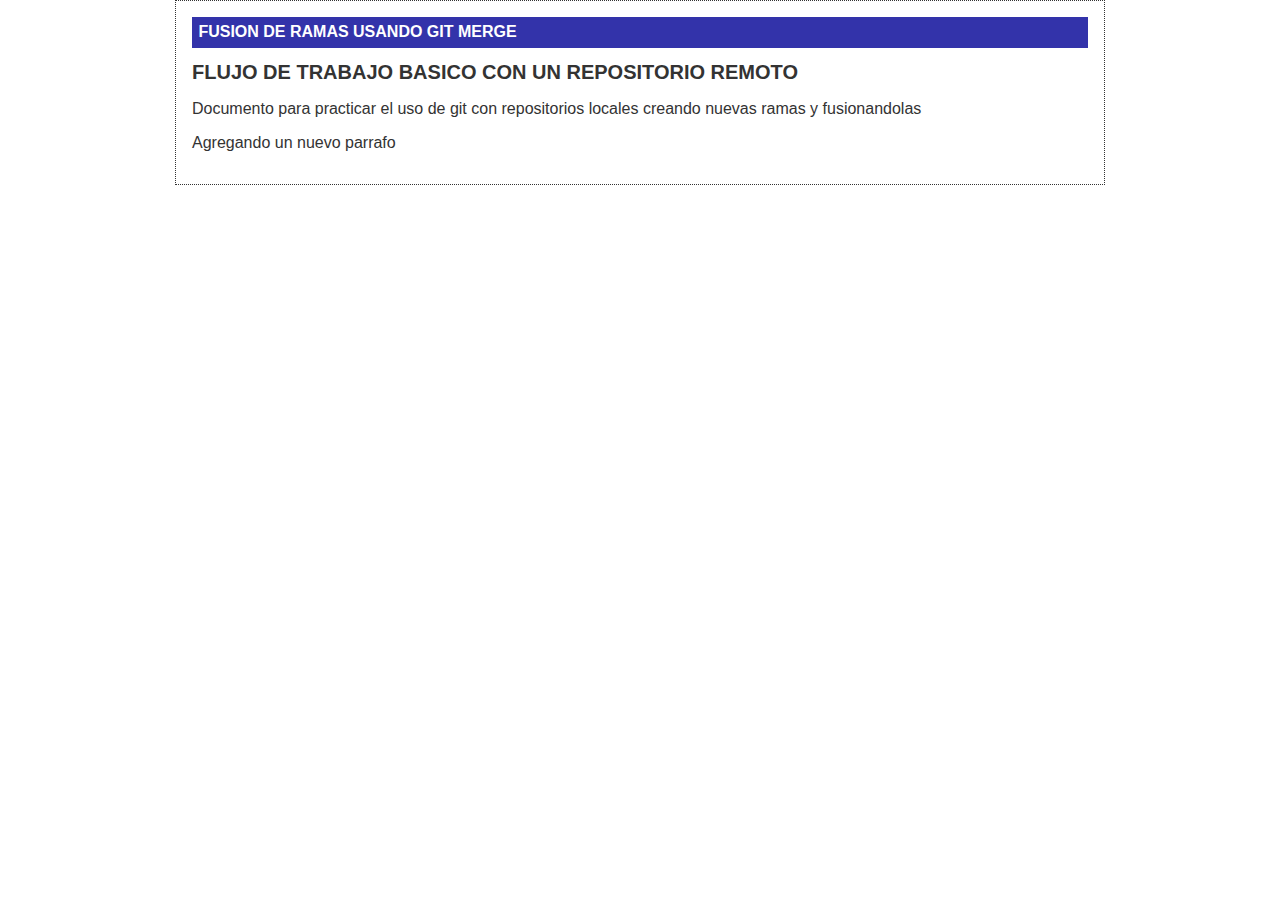
==== blogpost.html @ 369c4acd "Finalizada la cabecera con un diseno azul" ====
<!DOCTYPE html>
<html lang="en">
<head>
    <meta charset="UTF-8">
    <meta http-equiv="X-UA-Compatible" content="IE=edge">
    <meta name="viewport" content="width=device-width, initial-scale=1.0">
    <title>El titulo del post</title>
    <link rel="stylesheet" href="css/estilos.css">
</head>
<body>
    <div class="container">
        <div class="cabecera">
            FUSION DE RAMAS USANDO GIT MERGE
        </div>
        <div class="post">
            <h1>FLUJO DE TRABAJO BASICO CON UN REPOSITORIO REMOTO</h1>
            <p>Documento para practicar el uso de git con repositorios locales creando nuevas ramas y fusionandolas</p>
            <p>Agregando un nuevo parrafo</p>
        </div>
    </div>
</body>
</html>
---- css/estilos.css ----
body{
    text-align: center;
    font-family: "Arial";
    color: #333;
    font-size: 16px;
    margin: 0;
    padding: 0;
}

.cabecera{
    background-color:#33A;
    color: white;
    padding: 0.4em;
    font-weight: bold;
}

.container{
    width: 70%;
    border: 1px dotted #333;
    margin: 0 auto;
    text-align: left;
    padding: 1em;


}

.container h1{
  
    font-size: 20px;
 
}
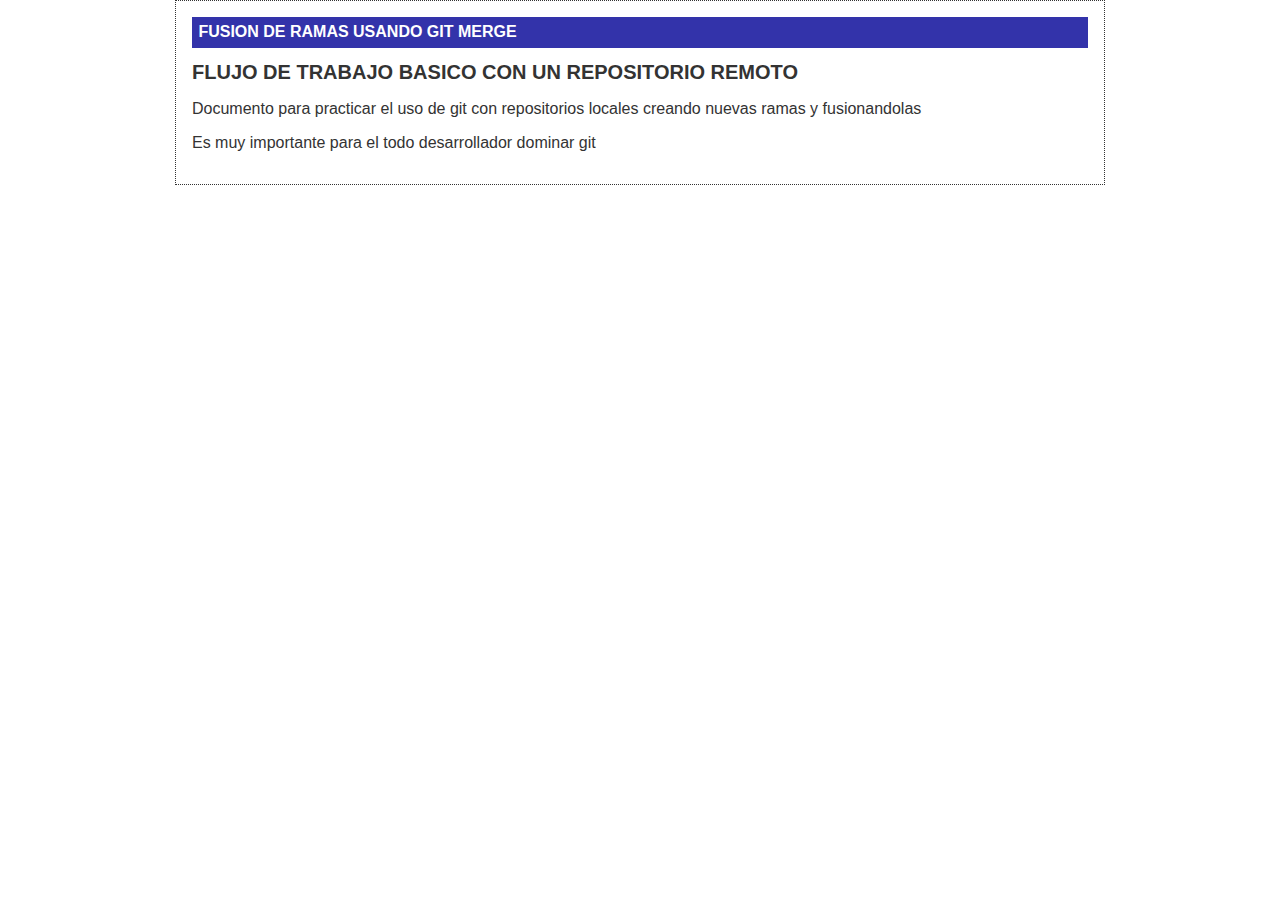
==== commit 9fb02e5e: "agregue una linea de parrafo extra" ====
--- a/blogpost.html
+++ b/blogpost.html
@@ -4,7 +4,7 @@
     <meta charset="UTF-8">
     <meta http-equiv="X-UA-Compatible" content="IE=edge">
     <meta name="viewport" content="width=device-width, initial-scale=1.0">
-    <title>El titulo del post</title>
+    <title>GIT Y GITHUB SSH</title>
     <link rel="stylesheet" href="css/estilos.css">
 </head>
 <body>
@@ -15,8 +15,8 @@
         <div class="post">
             <h1>FLUJO DE TRABAJO BASICO CON UN REPOSITORIO REMOTO</h1>
             <p>Documento para practicar el uso de git con repositorios locales creando nuevas ramas y fusionandolas</p>
-            <p>Agregando un nuevo parrafo</p>
+            <p>Es muy importante para el todo desarrollador dominar git</p>
         </div>
     </div>
 </body>
-</html>+</html>
